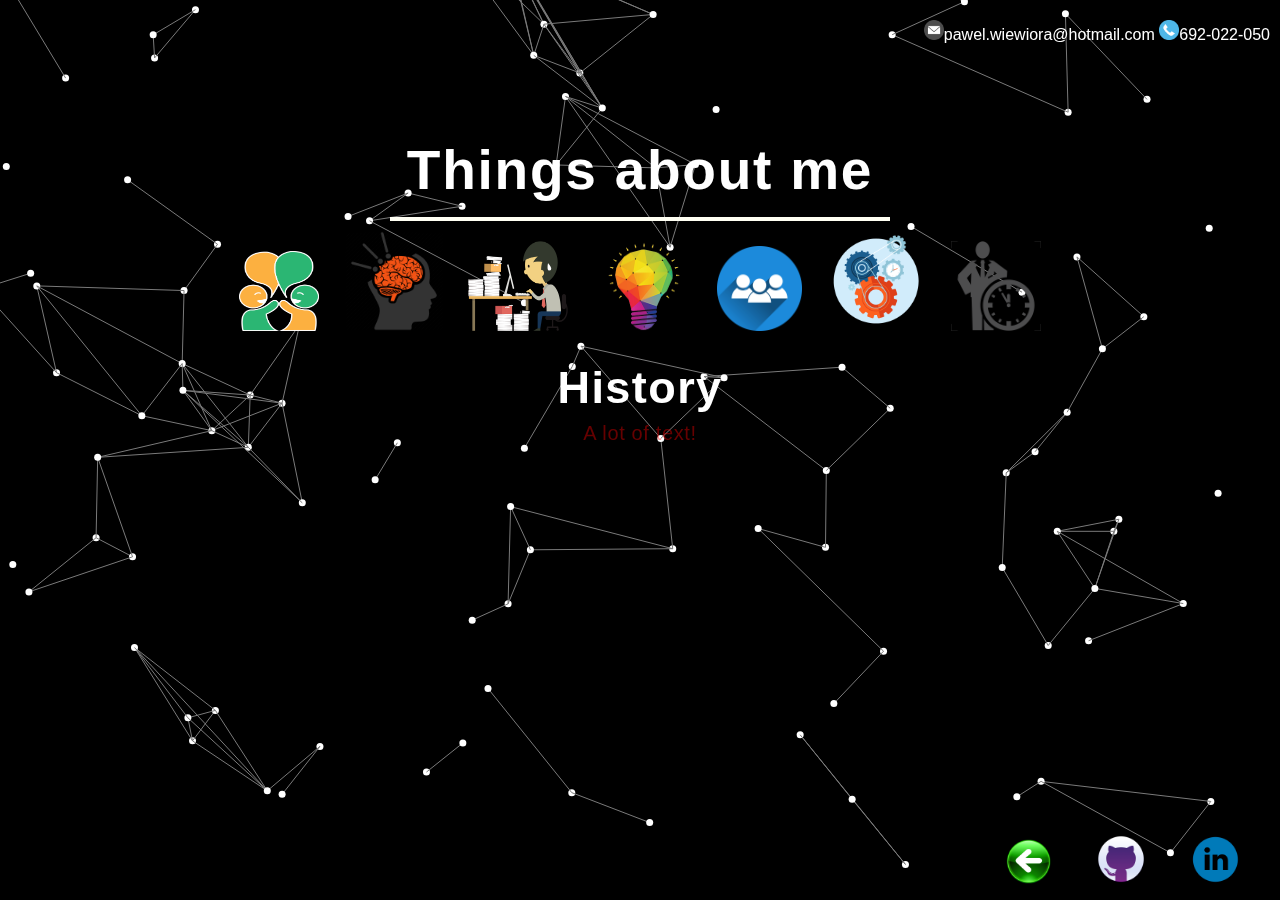
==== pages/about_me.html @ 8c778f71 "my virtual cv" ====
<!doctype html>
<html lang="en" class="no-js">
<head>
  <meta charset="UTF-8" />
  <title>pawelwiewiora</title>
  <meta name="viewport" content="width=device-width, initial-scale=1.0">
  <link rel="stylesheet" href="../css/style_about.css" />
  <link href='http://fonts.googleapis.com/css?family=Montserrat:400,700' rel='stylesheet' type='text/css'>
   <script type='text/javascript' src='../js/js2/jquery.particleground.js'></script>
  <script type='text/javascript' src='../js/demo.js'></script>
</head>

<body>

<div id="particles">

<div id="cont">
  <ul>
    <li><img src="../img/email.png" width="20px" height="20px" alt="mail">pawel.wiewiora@hotmail.com</li>
    <li><img src="../img/phone.png" width="20px" height="20px" alt="phone">692-022-050</li>
  </ul>
</div>

  <div id="about">
    <h2>Things about me</h2>
  
    
        <ul>
          <li><img src="../img/communicative.png" width="80px" height="80px" alt="communicative"></li>
          <li><img src="../img/open_mind.png" width="100px" height="100px" alt="open mind"></li>
          <li><img src="../img/hard_worker.png" width="100px" height="90px" alt="workable"></li>
          <li><img src="../img/creative.png" width="100px" height="90px" alt="creative"></li>
          <li><img src="../img/team_work.png" width="85px" height="85px" alt="team_work"></li>
          <li><img src="../img/devel.png" width="100px" height="100px" alt="development"></li>
          <li><img src="../img/time.png" width="90px" height="90px" alt="time management"></li>
        </ul>
          <br>
    <table id="next">
      <tr>
        <th>History</th>
      </tr>
      <tr>
        <td>A lot of text!</td>
      </tr>
    </table>
  </div>


   <footer>
      <div id="foot">
        <ul>
          <li><a href="../index.html"><img src="../img/back.png" width="45px" height="45px" alt="back"></a></li>
          <li><a href="https://github.com/pawelwiewiora"><img src="../img/github.png" width="50px" height="50px" alt="github"></a></li>
          <li><a href="https://www.linkedin.com/in/p-wiewiora/"><img src="../img/linkedin.png" width="50px" height="50px" alt="linkedin"></a></li>
        </ul>
      </div>
      
    </footer>
</div>


</body>
</html>
---- css/style_about.css ----
*{
  margin: 0;
  padding: 0;
  border: 0;
  font-size: 100%;
  -webkit-box-sizing: border-box;
  -moz-box-sizing: border-box;
  box-sizing: border-box;
  }


/* particleground demo */
html, body {
  width: 100%;
  height: 100%;
  overflow: hidden;
}

body {
  background: #000;
  font-family: 'arial', sans-serif;
  color: #fff;
  line-height: 1.3;
  -webkit-font-smoothing: antialiased;
}

#particles {
  width: 100%;
  height: 100%;
  overflow: hidden;
}

/* end particles */


#cont{
  margin: 0;
  padding: 0;
  width: 100%
  height: auto;
  }

#cont ul{
  padding: 20px 10px;
  position: fixed;
  top: 0;
  right: 0;

}

#cont ul li{
  display: inline;
  text-align: right;
}

#about{
  position: absolute;
  left: 0;
  top: 15%;
  width: 100%;
  height: auto;
  text-align: center;
}

#about h2 {
  font-size: 55px;
  letter-spacing: 0.0320em;
}
#about h2::after {
  content: '';
  width: 500px;
  display: block;
  background: #fffff3;
  height: 4px;
  margin: 10px auto;
  line-height: 1.0;
}

#about ul{
  text-align: center;
}
#about ul li{
  display: inline;
  padding: 0px 10px;
  text-align: center;
}

#next {
  position: absolute;
  left: 0;
  width: 100%;
  height: auto;
  text-align: center;
}


#next tr th{
  font-size: 45px;
  letter-spacing: 0.0320em;
  font-weight: 700;
}

#next tr td{
  font-size: 20px;
  letter-spacing: 0.0320em;
  color: red;
  opacity: 0.4;
}

footer {
  margin: 0;
  padding: 0;
  width: 100%;
  height: auto;
}

footer #foot{
  bottom: 0;
  right: 0;
  position: fixed;
  }

footer #foot ul{
  padding: 10px 20px;
  text-align: right;
}

footer #foot ul li{
  display: inline;

}

footer #foot ul a{
  padding: 10px 20px;
  display: inline;

}

footer #foot ul a:hover {
   background-color: #00000f;
   opacity: 0.5;
   
}


@media only screen and (max-width: 1000px) {
  #about h2 {
  font-size: 50px;
  letter-spacing: 0.0320em;
  }

  #about h2::after {
  content: '';
  width: 400px;
  display: block;
  background: #fffff3;
  height: 4px;
  margin: 10px auto;
  line-height: 1.0;
  }

  #next tr th{
  font-size: 35px;
  letter-spacing: 0.0320em;
  font-weight: 700;
  }

  #next tr td{
  font-size: 15px;
  letter-spacing: 0.0320em;
  color: red;
  opacity: 0.4;
  }
}

@media only screen and (max-width: 800px) {
  #about h2 {
  font-size: 40px;
  letter-spacing: 0.0320em;
  }
  
  #about h2::after {
  content: '';
  width: 300px;
  display: block;
  background: #fffff3;
  height: 4px;
  margin: 10px auto;
  line-height: 1.0;
  }

  #about ul li{
  display: inline;
  padding: 0px 10px;
  text-align: center;
  }

  #next tr th{
  font-size: 35px;
  letter-spacing: 0.0320em;
  font-weight: 700;
  }

  #next tr td{
  font-size: 15px;
  letter-spacing: 0.0320em;
  color: red;
  opacity: 0.4;
  }
}

@media only screen and (max-width: 568px) {
  #about h2 {
  font-size: 35px;
  letter-spacing: 0.0320em;
  }
  
  #about h2::after {
  content: '';
  width: 250px;
  display: block;
  background: #fffff3;
  height: 4px;
  margin: 10px auto;
  line-height: 1.0;
  }

  #about ul li{
  display: inline;
  padding: 0px 10px;
  text-align: center;
  }

  #next tr th{
  font-size: 25px;
  letter-spacing: 0.0320em;
  font-weight: 700;
  }

  #next tr td{
  font-size: 15px;
  letter-spacing: 0.0320em;
  color: red;
  opacity: 0.4;
  }
}

@media only screen and (max-width: 376px) {
 
  #about h2 {
  font-size: 30px;
  letter-spacing: 0.0320em;
  }
  
  #about h2::after {
  content: '';
  width: 300px;
  display: block;
  background: #fffff3;
  height: 4px;
  margin: 10px auto;
  line-height: 1.0;
  }

  #about ul li{
  display: inline;
  padding: 0px 10px;
  text-align: center;
  }

  #next tr th{
  font-size: 18px;
  letter-spacing: 0.0320em;
  font-weight: 700;
  }

  #next tr td{
  font-size: 13px;
  letter-spacing: 0.0320em;
  color: red;
  opacity: 0.4;
  }

 #cont ul{
  padding: 20px 10px;
  position: fixed;
  top: 0;
  }

  #cont ul li{
  display: block;
  float: center;
  text-align: right;
  }

  footer #foot{
  bottom: 0;
  left: 0;
  position: fixed;
  }

  footer #foot ul{
  padding: 10px 20px;
  text-align: center;
  }

  footer #foot ul li{
  display: inline;
  }

  footer #foot ul a{
  padding: 10px 20px;
  display: inline;
  }
}

@media only screen and (max-width: 320px) {
  #intro h1 {
  font-size: 22px;
  letter-spacing: 0.0320em;
  }

  #intro h1::after {
  content: '';
  width: 200px;
  display: block;
  background: #fffff3;
  height: 2px;
  margin: 10px auto;
  line-height: 1.9;
  }

  #intro p{
  font-size: 15px;
  letter-spacing: 0.0320em;
  }

 #cont ul{
  padding: 20px 10px;
  position: fixed;
  top: 0;
  }

  #cont ul li{
  display: block;
  float: center;
  text-align: right;
  }

  footer #foot{
  bottom: 0;
  left: 0;
  position: fixed;
  }

  footer #foot ul{
  padding: 10px 20px;
  text-align: center;
  }

  footer #foot ul li{
  display: inline;
  }

  footer #foot ul a{
  padding: 10px 20px;
  display: inline;
  }
}
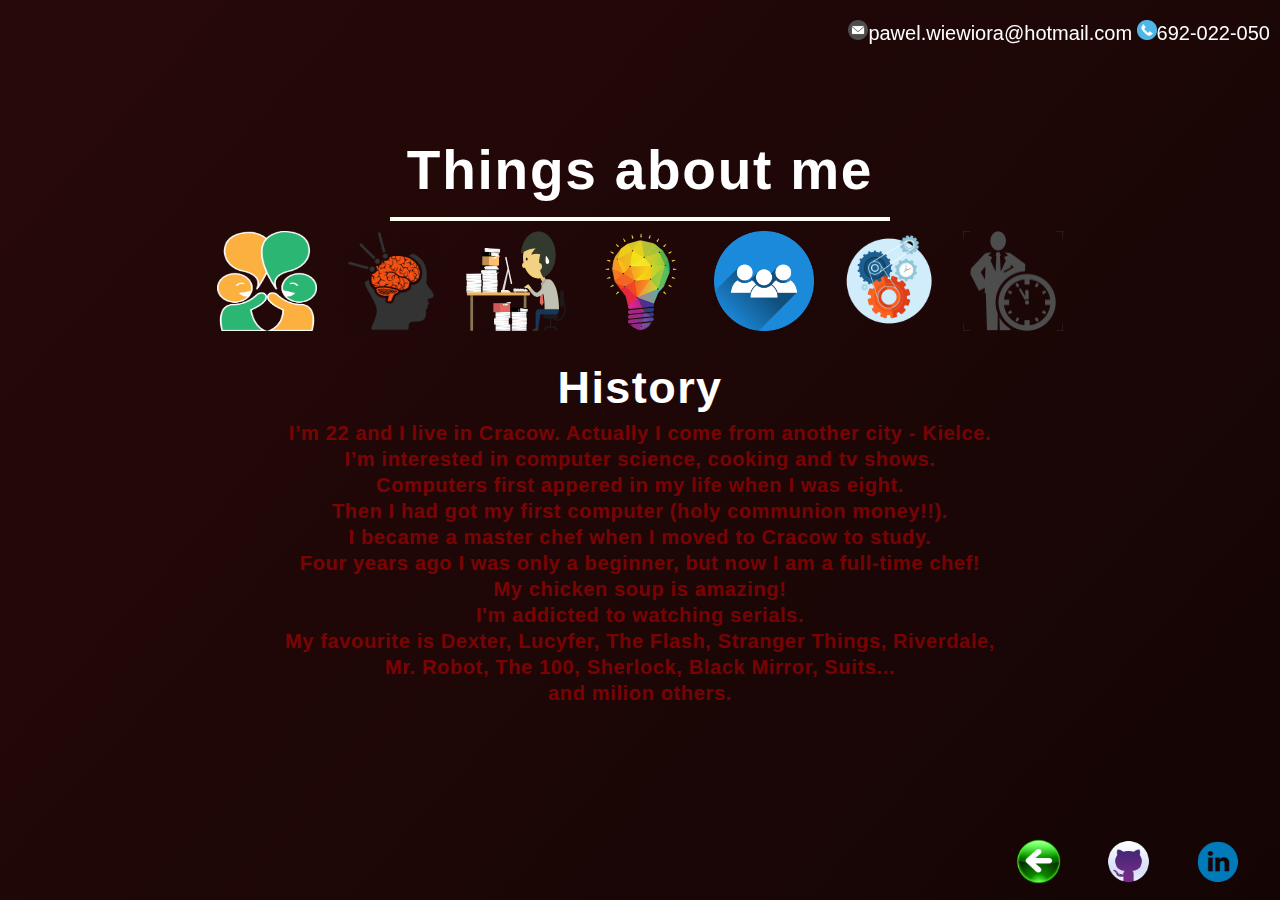
==== commit 0ea301e8: "My website is done" ====
--- a/pages/about_me.html
+++ b/pages/about_me.html
@@ -5,42 +5,50 @@
   <title>pawelwiewiora</title>
   <meta name="viewport" content="width=device-width, initial-scale=1.0">
   <link rel="stylesheet" href="../css/style_about.css" />
-  <link href='http://fonts.googleapis.com/css?family=Montserrat:400,700' rel='stylesheet' type='text/css'>
-   <script type='text/javascript' src='../js/js2/jquery.particleground.js'></script>
-  <script type='text/javascript' src='../js/demo.js'></script>
+
 </head>
 
 <body>
 
-<div id="particles">
+
 
 <div id="cont">
   <ul>
-    <li><img src="../img/email.png" width="20px" height="20px" alt="mail">pawel.wiewiora@hotmail.com</li>
-    <li><img src="../img/phone.png" width="20px" height="20px" alt="phone">692-022-050</li>
+    <li><img src="../img/email.png" alt="mail">pawel.wiewiora@hotmail.com</li>
+    <li><img src="../img/phone.png" alt="phone">692-022-050</li>
   </ul>
 </div>
 
   <div id="about">
     <h2>Things about me</h2>
-  
-    
-        <ul>
-          <li><img src="../img/communicative.png" width="80px" height="80px" alt="communicative"></li>
-          <li><img src="../img/open_mind.png" width="100px" height="100px" alt="open mind"></li>
-          <li><img src="../img/hard_worker.png" width="100px" height="90px" alt="workable"></li>
-          <li><img src="../img/creative.png" width="100px" height="90px" alt="creative"></li>
-          <li><img src="../img/team_work.png" width="85px" height="85px" alt="team_work"></li>
-          <li><img src="../img/devel.png" width="100px" height="100px" alt="development"></li>
-          <li><img src="../img/time.png" width="90px" height="90px" alt="time management"></li>
-        </ul>
-          <br>
+      <ul>
+        <li><img src="../img/communicative.png" alt="communicative"></li>
+        <li><img src="../img/open_mind.png" alt="open mind"></li>
+        <li><img src="../img/hard_worker.png" alt="workable"></li>
+        <li><img src="../img/creative.png" alt="creative"></li>
+        <li><img src="../img/team_work.png" alt="team_work"></li>
+        <li><img src="../img/devel.png" alt="development"></li>
+        <li><img src="../img/time.png" alt="time management"></li>
+      </ul>
+      <br>
     <table id="next">
       <tr>
         <th>History</th>
       </tr>
       <tr>
-        <td>A lot of text!</td>
+        <td>
+          <h4>I’m 22 and I live in Cracow. Actually I come from another city - Kielce. </h4>
+          <h4>I’m interested in computer science, cooking and tv shows.</h4> 
+          <h4>Computers first appered in my life when I was eight.</h4> 
+          <h4>Then I had got my first computer (holy communion money!!).</h4> 
+          <h4>I became a master chef when I moved to Cracow to study.</h4>
+          <h4>Four years ago I was only a beginner, but now I am a full-time chef!</h4>
+          <h4> My chicken soup is amazing!</h4>
+          <h4>I'm addicted to watching serials.</h4>
+          <h4>My favourite is Dexter, Lucyfer, The Flash, Stranger Things, Riverdale, </h4>
+          <h4>Mr. Robot, The 100, Sherlock, Black Mirror, Suits...</h4>
+          <h4>and milion others. </h4>
+         </td>
       </tr>
     </table>
   </div>
@@ -56,7 +64,7 @@
       </div>
       
     </footer>
-</div>
+
 
 
 </body>
--- a/css/style_about.css
+++ b/css/style_about.css
@@ -2,55 +2,53 @@
   margin: 0;
   padding: 0;
   border: 0;
-  font-size: 100%;
-  -webkit-box-sizing: border-box;
-  -moz-box-sizing: border-box;
-  box-sizing: border-box;
-  }
-
-
-/* particleground demo */
+  }
+
 html, body {
   width: 100%;
   height: 100%;
-  overflow: hidden;
+  margin: 0;
 }
 
 body {
-  background: #000;
   font-family: 'arial', sans-serif;
   color: #fff;
   line-height: 1.3;
-  -webkit-font-smoothing: antialiased;
-}
-
-#particles {
-  width: 100%;
-  height: 100%;
-  overflow: hidden;
-}
-
-/* end particles */
-
+  background: linear-gradient(132deg,#280909,black,#171616 );
+  background-size:400% 400%;
+  animation: background 10s ease infinite;
+}
+
+  @keyframes background {
+    0%{background-position: 0% 50%;}
+    50%{background-position: 100% 50%;}
+    100%{background-position: 0% 50%;}
+  }
+}
 
 #cont{
-  margin: 0;
-  padding: 0;
-  width: 100%
-  height: auto;
-  }
+margin: 0;
+padding: 0;
+width: 100%
+height: auto;
+}
 
 #cont ul{
-  padding: 20px 10px;
-  position: fixed;
-  top: 0;
-  right: 0;
-
+padding: 20px 10px;
+position: fixed;
+top: 0;
+right: 0;
 }
 
 #cont ul li{
-  display: inline;
-  text-align: right;
+display: inline;
+text-align: right;
+font-size: 20px;
+}
+
+#cont ul li img{
+height: 20px;
+width: 20px
 }
 
 #about{
@@ -85,6 +83,13 @@
   text-align: center;
 }
 
+#about ul li img{
+  display: inline;
+  width: 100px;
+  height: 100px;
+  text-align: center;
+}
+
 #next {
   position: absolute;
   left: 0;
@@ -93,7 +98,6 @@
   text-align: center;
 }
 
-
 #next tr th{
   font-size: 45px;
   letter-spacing: 0.0320em;
@@ -101,22 +105,29 @@
 }
 
 #next tr td{
+  opacity: 0.4;
+}
+
+#next tr td h4{
   font-size: 20px;
   letter-spacing: 0.0320em;
   color: red;
-  opacity: 0.4;
-}
+}
+
 
 footer {
+  position: fixed;
   margin: 0;
   padding: 0;
   width: 100%;
   height: auto;
+
 }
 
 footer #foot{
   bottom: 0;
   right: 0;
+  left: 0;
   position: fixed;
   }
 
@@ -133,17 +144,31 @@
 footer #foot ul a{
   padding: 10px 20px;
   display: inline;
-
-}
-
-footer #foot ul a:hover {
+}
+
+footer #foot ul a img:hover {
    background-color: #00000f;
    opacity: 0.5;
-   
+}
+
+footer #foot ul a img{
+  height: 45px;
+  width: 45px;
+  border-radius: 50%;
 }
 
 
 @media only screen and (max-width: 1000px) {
+  #cont ul li{
+  font-size: 15px;
+  }
+
+  #cont ul li img{
+  height: 12px;
+  width: 12px
+  }
+
+
   #about h2 {
   font-size: 50px;
   letter-spacing: 0.0320em;
@@ -159,6 +184,13 @@
   line-height: 1.0;
   }
 
+  #about ul li img{
+  display: inline;
+  width: 80px;
+  height: 80px;
+  text-align: center;
+  }
+
   #next tr th{
   font-size: 35px;
   letter-spacing: 0.0320em;
@@ -169,11 +201,32 @@
   font-size: 15px;
   letter-spacing: 0.0320em;
   color: red;
-  opacity: 0.4;
+  opacity: 0.5;
+  }
+
+  #next tr td h4{
+  font-size: 18px;
+  letter-spacing: 0.0320em;
+  color: red;
+  }
+
+  footer #foot ul a img{
+  height: 40px;
+  width: 40px;
+  border-radius: 50%;
   }
 }
 
 @media only screen and (max-width: 800px) {
+  #cont ul li{
+  font-size: 15px;
+  }
+
+  #cont ul li img{
+  height: 12px;
+  width: 12px
+  }
+
   #about h2 {
   font-size: 40px;
   letter-spacing: 0.0320em;
@@ -195,6 +248,13 @@
   text-align: center;
   }
 
+  #about ul li img{
+  display: inline;
+  width: 70px;
+  height: 70px;
+  text-align: center;
+  }
+
   #next tr th{
   font-size: 35px;
   letter-spacing: 0.0320em;
@@ -202,14 +262,33 @@
   }
 
   #next tr td{
-  font-size: 15px;
-  letter-spacing: 0.0320em;
-  color: red;
-  opacity: 0.4;
+  opacity: 0.5;
+  }
+
+  #next tr td h4{
+  font-size: 14px;
+  letter-spacing: 0.0320em;
+  color: red;
+  }
+
+  footer #foot ul a img{
+  height: 35px;
+  width: 35px;
+  border-radius: 50%;
   }
 }
 
 @media only screen and (max-width: 568px) {
+  #cont ul li{
+  font-size: 12px;
+  }
+
+  #cont ul li img{
+  height: 10px;
+  width: 10px
+  }
+
+
   #about h2 {
   font-size: 35px;
   letter-spacing: 0.0320em;
@@ -231,8 +310,15 @@
   text-align: center;
   }
 
+  #about ul li img{
+  display: inline;
+  width: 50px;
+  height: 50px;
+  text-align: center;
+  }
+
   #next tr th{
-  font-size: 25px;
+  font-size: 20px;
   letter-spacing: 0.0320em;
   font-weight: 700;
   }
@@ -241,12 +327,33 @@
   font-size: 15px;
   letter-spacing: 0.0320em;
   color: red;
-  opacity: 0.4;
-  }
+  opacity: 0.5;
+  }
+
+  #next tr td h4{
+  font-size: 15px;
+  letter-spacing: 0.0320em;
+  color: red;
+  }
+
+  footer #foot ul a img{
+  height: 25px;
+  width: 25px;
+  border-radius: 50%;
+  }
+
 }
 
 @media only screen and (max-width: 376px) {
- 
+  #cont ul li{
+  font-size: 10px;
+  }
+
+  #cont ul li img{
+  height: 10px;
+  width: 10px
+  }
+
   #about h2 {
   font-size: 30px;
   letter-spacing: 0.0320em;
@@ -268,6 +375,13 @@
   text-align: center;
   }
 
+  #about ul li img{
+  display: inline;
+  width: 25px;
+  height: 25px;
+  text-align: center;
+  }
+
   #next tr th{
   font-size: 18px;
   letter-spacing: 0.0320em;
@@ -275,11 +389,17 @@
   }
 
   #next tr td{
-  font-size: 13px;
-  letter-spacing: 0.0320em;
-  color: red;
-  opacity: 0.4;
-  }
+  font-size: 12px;
+  letter-spacing: 0.0320em;
+  color: red;
+  
+  }
+
+  #next tr td h4{
+  font-size: 8px;
+  letter-spacing: 0.0320em;
+  color: red;
+ }
 
  #cont ul{
   padding: 20px 10px;
@@ -312,9 +432,24 @@
   padding: 10px 20px;
   display: inline;
   }
+
+  footer #foot ul a img{
+  height: 30px;
+  width: 30px;
+  border-radius: 50%;
+  }
 }
 
 @media only screen and (max-width: 320px) {
+  #cont ul li{
+  font-size: 10px;
+  }
+
+  #cont ul li img{
+  height: 10px;
+  width: 10px
+  }
+
   #intro h1 {
   font-size: 22px;
   letter-spacing: 0.0320em;
@@ -366,5 +501,31 @@
   padding: 10px 20px;
   display: inline;
   }
-}
-
+
+  footer #foot ul a img{
+  height: 30px;
+  width: 30px;
+  border-radius: 50%;
+  }
+
+  #next tr th{
+  font-size: 18px;
+  letter-spacing: 0.0320em;
+  font-weight: 700;
+  }
+
+  #next tr td{
+  font-size: 12px;
+  letter-spacing: 0.0320em;
+  color: red;
+ 
+  }
+
+  #next tr td h4{
+  font-size: 8px;
+  letter-spacing: 0.0320em;
+  color: red;
+  
+}
+}
+
